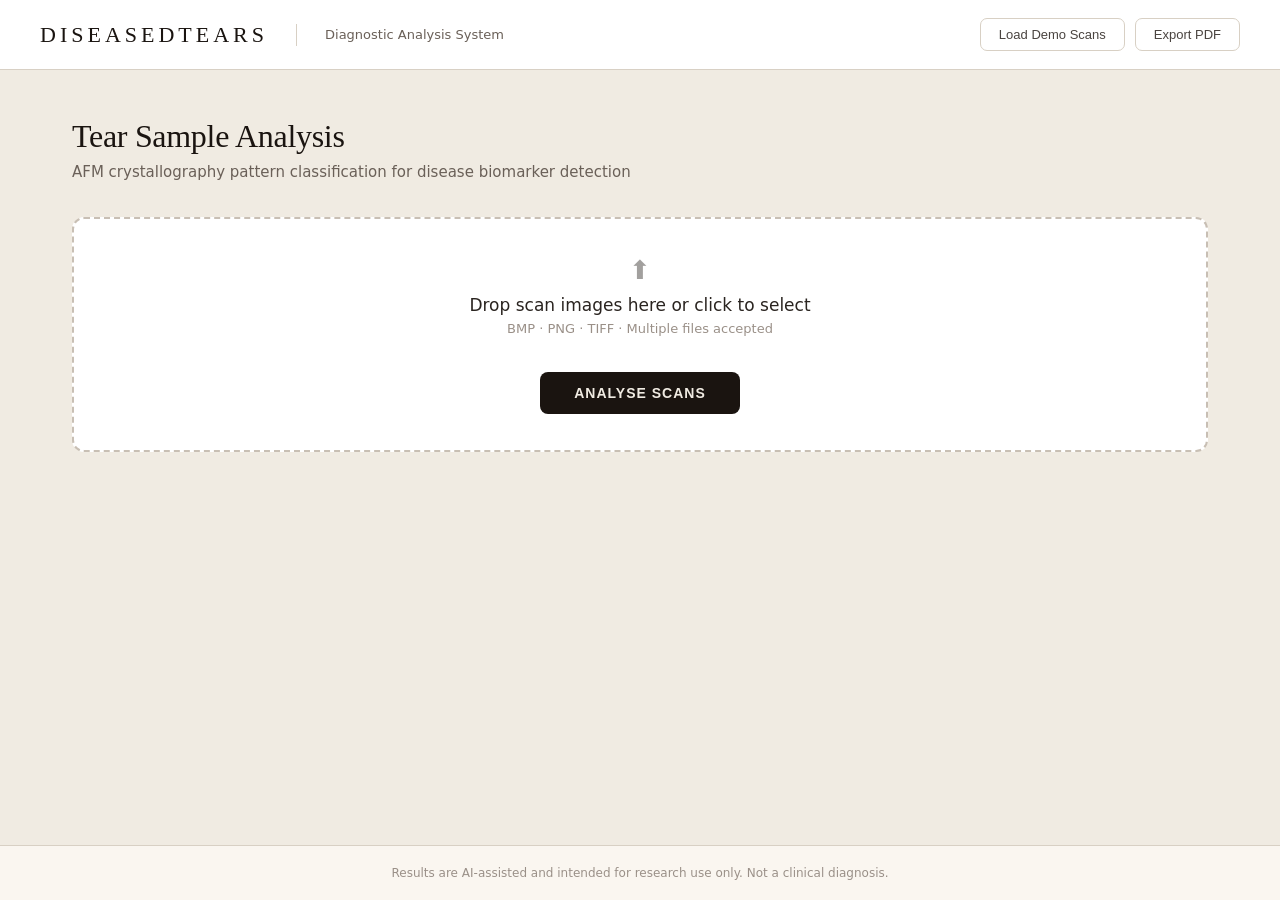
==== web/static/index.html @ 35903978 "Squashed commit of the following: commit 359a8740f93c78d482b70017992bcc65f7c5542a Author: Jozef Číž " ====
<!DOCTYPE html>
<html lang="en">
<head>
  <meta charset="UTF-8">
  <meta name="viewport" content="width=device-width, initial-scale=1.0">
  <title>DiseasedTears — Diagnostic Analysis System</title>
  <link rel="stylesheet" href="styles.css">
</head>
<body>

<nav>
  <span class="logo-wordmark">DiseasedTears</span>
  <div class="logo-sep"></div>
  <span class="logo-sub">Diagnostic Analysis System</span>
  <div class="nav-actions">
    <button id="demo-btn" class="btn-secondary no-print">Load Demo Scans</button>
    <button id="export-btn" class="btn-secondary no-print">Export PDF</button>
  </div>
</nav>

<main>
  <div class="page-header no-print">
    <h1>Tear Sample Analysis</h1>
    <p class="subtitle">AFM crystallography pattern classification for disease biomarker detection</p>
  </div>

  <div id="upload-zone" class="upload-zone no-print">
    <input type="file" id="file-input" accept=".bmp,.png,.tiff,.tif" multiple hidden>
    <div class="upload-icon">⬆</div>
    <div class="upload-title">Drop scan images here or click to select</div>
    <div class="upload-hint">BMP · PNG · TIFF · Multiple files accepted</div>
    <div id="file-chips" class="queued-files"></div>
    <button id="analyse-btn" class="btn-primary">Analyse Scans</button>
  </div>

  <div id="results-section" hidden>
    <div class="summary-strip no-print">
      <div class="summary-stat">
        <div id="count-total" class="stat-num num-neutral">0</div>
        <div class="stat-label">Total</div>
      </div>
      <div class="summary-stat">
        <div id="count-high" class="stat-num num-high">0</div>
        <div class="stat-label">High Risk</div>
      </div>
      <div class="summary-stat">
        <div id="count-warning" class="stat-num num-warn">0</div>
        <div class="stat-label">Warning</div>
      </div>
      <div class="summary-stat">
        <div id="count-safe" class="stat-num num-safe">0</div>
        <div class="stat-label">Clear</div>
      </div>
    </div>

    <div class="filter-bar no-print">
      <button class="filter-btn active" data-filter="all">All</button>
      <button class="filter-btn" data-filter="high">High Risk</button>
      <button class="filter-btn" data-filter="warning">Warning</button>
      <button class="filter-btn" data-filter="safe">Clear</button>
    </div>

    <div id="results-grid" class="results-grid"></div>
  </div>
</main>

<footer class="site-footer">
  Results are AI-assisted and intended for research use only. Not a clinical diagnosis.
</footer>

<div id="lightbox" class="lightbox" hidden>
  <div class="lightbox-inner">
    <button id="lightbox-close" class="lightbox-close">✕</button>
    <img id="lightbox-img" src="" alt="">
    <div id="lightbox-caption" class="lightbox-caption"></div>
  </div>
</div>

<script src="app.js"></script>
</body>
</html>
---- web/static/styles.css ----
* { box-sizing: border-box; margin: 0; padding: 0; }

body {
  background: #f0ebe2;
  color: #1a1410;
  font-family: 'Segoe UI', system-ui, sans-serif;
  min-height: 100vh;
  display: flex;
  flex-direction: column;
}

/* ── Nav ── */
nav {
  background: #fff;
  border-bottom: 1px solid #d8d0c4;
  padding: 18px 40px;
  display: flex;
  align-items: center;
  gap: 16px;
}
.logo-wordmark {
  font-family: Georgia, 'Times New Roman', serif;
  font-size: 22px;
  font-weight: 400;
  letter-spacing: 4px;
  text-transform: uppercase;
  color: #1a1410;
}
.logo-sep { width: 1px; height: 22px; background: #d8d0c4; margin: 0 12px; }
.logo-sub { font-size: 13px; color: #6a6058; }
.nav-actions { margin-left: auto; display: flex; gap: 10px; }

/* ── Main ── */
main {
  max-width: 1200px;
  width: 100%;
  margin: 0 auto;
  padding: 48px 32px;
  flex: 1;
}

h1 {
  font-family: Georgia, 'Times New Roman', serif;
  font-size: 32px;
  font-weight: 400;
  letter-spacing: -0.3px;
  margin-bottom: 8px;
}
.page-header { margin-bottom: 36px; }
.subtitle { color: #6a6058; font-size: 15px; }

/* ── Buttons ── */
.btn-primary {
  background: #1a1410;
  color: #f0ebe2;
  border: none;
  border-radius: 8px;
  padding: 13px 34px;
  font-size: 14px;
  font-weight: 600;
  cursor: pointer;
  letter-spacing: 1px;
  text-transform: uppercase;
  transition: background 0.2s;
}
.btn-primary:hover { background: #3a3028; }

.btn-secondary {
  background: transparent;
  color: #4a4440;
  border: 1px solid #d8d0c4;
  border-radius: 7px;
  padding: 8px 18px;
  font-size: 13px;
  font-weight: 500;
  cursor: pointer;
  transition: border-color 0.2s, color 0.2s;
}
.btn-secondary:hover { border-color: #3d6e6a; color: #3d6e6a; }

/* ── Upload zone ── */
.upload-zone {
  border: 2px dashed #c8bfb4;
  border-radius: 12px;
  padding: 36px;
  text-align: center;
  cursor: pointer;
  background: #fff;
  margin-bottom: 24px;
  transition: border-color 0.2s, background 0.2s;
}
.upload-zone:hover,
.upload-zone.dragover { border-color: #3d6e6a; background: #f7f3ec; }
.upload-icon { font-size: 26px; margin-bottom: 10px; opacity: 0.4; }
.upload-title { font-size: 17px; color: #2a2420; font-weight: 500; margin-bottom: 6px; }
.upload-hint { font-size: 13px; color: #9a9088; margin-bottom: 18px; }
.queued-files {
  display: flex;
  gap: 8px;
  justify-content: center;
  flex-wrap: wrap;
  margin-bottom: 18px;
}
.queued-file {
  background: #f0ebe2;
  border: 1px solid #d8d0c4;
  border-radius: 6px;
  padding: 5px 12px;
  font-size: 13px;
  color: #4a4440;
  font-weight: 500;
}

/* ── Summary strip ── */
.summary-strip {
  display: flex;
  border: 1px solid #d8d0c4;
  border-radius: 10px;
  overflow: hidden;
  margin-bottom: 20px;
  background: #fff;
}
.summary-stat {
  flex: 1;
  padding: 18px 24px;
  text-align: center;
  border-right: 1px solid #ece4d8;
}
.summary-stat:last-child { border-right: none; }
.stat-num {
  font-family: Georgia, serif;
  font-size: 36px;
  font-weight: 400;
  letter-spacing: -1px;
}
.stat-label {
  font-size: 13px;
  color: #6a6058;
  text-transform: uppercase;
  letter-spacing: 1px;
  margin-top: 4px;
  font-weight: 500;
}
.num-neutral { color: #3d6e6a; }
.num-high    { color: #b82c2c; }
.num-warn    { color: #b06a10; }
.num-safe    { color: #2a7048; }

/* ── Filter bar ── */
.filter-bar { display: flex; gap: 8px; margin-bottom: 20px; }
.filter-btn {
  background: #fff;
  border: 1px solid #d8d0c4;
  border-radius: 7px;
  padding: 8px 18px;
  font-size: 13px;
  font-weight: 500;
  cursor: pointer;
  color: #4a4440;
  transition: all 0.15s;
}
.filter-btn:hover { border-color: #3d6e6a; color: #3d6e6a; }
.filter-btn.active { background: #1a1410; color: #f0ebe2; border-color: #1a1410; }

/* ── Results grid ── */
.results-grid {
  display: grid;
  grid-template-columns: repeat(auto-fill, minmax(240px, 1fr));
  gap: 16px;
}

/* ── Card ── */
.result-card {
  background: #fff;
  border: 1px solid #d8d0c4;
  border-radius: 12px;
  overflow: hidden;
  transition: box-shadow 0.2s;
}
.result-card:hover { box-shadow: 0 4px 20px rgba(0,0,0,0.10); }

.card-image-wrap {
  position: relative;
  width: 100%;
  aspect-ratio: 1 / 1;
  background: #e8e0d4;
  overflow: hidden;
  border-bottom: 1px solid #d8d0c4;
  cursor: pointer;
}
.card-image-wrap img {
  width: 100%;
  height: 100%;
  object-fit: cover;
  display: block;
}

.risk-overlay {
  position: absolute;
  top: 8px; right: 8px;
  padding: 4px 10px;
  border-radius: 5px;
  font-size: 11px;
  font-weight: 700;
  letter-spacing: 1px;
  text-transform: uppercase;
}
.risk-high { background: rgba(255,255,255,0.92); color: #b82c2c; border: 1.5px solid rgba(184,44,44,0.3); }
.risk-warn { background: rgba(255,255,255,0.92); color: #b06a10; border: 1.5px solid rgba(176,106,16,0.3); }
.risk-safe { background: rgba(255,255,255,0.92); color: #2a7048; border: 1.5px solid rgba(42,112,72,0.3); }

.card-meta { padding: 10px 12px 8px; border-bottom: 1px solid #ece6de; }
.card-filename {
  font-size: 13px;
  color: #1a1410;
  font-weight: 600;
  white-space: nowrap;
  overflow: hidden;
  text-overflow: ellipsis;
  display: block;
}

.card-body { padding: 12px; }
.top-prediction {
  display: flex;
  align-items: baseline;
  justify-content: space-between;
  gap: 8px;
  background: #f7f3ec;
  border: 1px solid #e2d8ca;
  border-radius: 8px;
  padding: 8px 10px;
  margin-bottom: 10px;
}
.top-prediction-label {
  font-size: 11px;
  letter-spacing: 0.8px;
  text-transform: uppercase;
  color: #7a6e63;
  font-weight: 600;
}
.top-prediction-value {
  font-size: 13px;
  color: #1a1410;
  font-weight: 700;
}
.arcs-grid {
  display: grid;
  grid-template-columns: repeat(3, 1fr);
  gap: 6px 4px;
}
.arc-item { display: flex; flex-direction: column; align-items: center; gap: 3px; }
.arc-item svg { width: 100%; max-width: 64px; height: auto; }
.arc-label {
  font-size: 13px;
  color: #2a2420;
  font-weight: 600;
  text-align: center;
  line-height: 1.2;
}

/* ── Footer ── */
.site-footer {
  text-align: center;
  padding: 20px 32px;
  font-size: 12px;
  color: #9a9088;
  border-top: 1px solid #d8d0c4;
  background: #faf6f0;
}

/* ── Lightbox ── */
.lightbox {
  position: fixed;
  inset: 0;
  background: rgba(20,16,12,0.88);
  display: flex;
  align-items: center;
  justify-content: center;
  z-index: 1000;
}
.lightbox[hidden] { display: none; }
.lightbox-inner {
  position: relative;
  max-width: 90vw;
  max-height: 90vh;
  display: flex;
  flex-direction: column;
  align-items: center;
  gap: 12px;
}
.lightbox-inner img {
  max-width: 100%;
  max-height: 80vh;
  object-fit: contain;
  border-radius: 4px;
}
.lightbox-close {
  position: absolute;
  top: -40px; right: 0;
  background: transparent;
  border: 1px solid rgba(255,255,255,0.3);
  color: #fff;
  border-radius: 50%;
  width: 32px; height: 32px;
  font-size: 14px;
  cursor: pointer;
  display: flex;
  align-items: center;
  justify-content: center;
}
.lightbox-caption { color: rgba(255,255,255,0.7); font-size: 13px; }

/* ── Print / PDF ── */
@media print {
  .no-print { display: none !important; }
  body { background: #fff; }
  main { padding: 0; max-width: 100%; }
  .results-grid { grid-template-columns: repeat(auto-fill, minmax(180px, 1fr)); gap: 12px; }
  .result-card { break-inside: avoid; border: 1px solid #ccc; box-shadow: none; }
  .site-footer { border-top: 1px solid #ccc; }
  nav { border-bottom: 1px solid #ccc; padding: 12px 20px; }
  #results-section { display: block !important; }
}
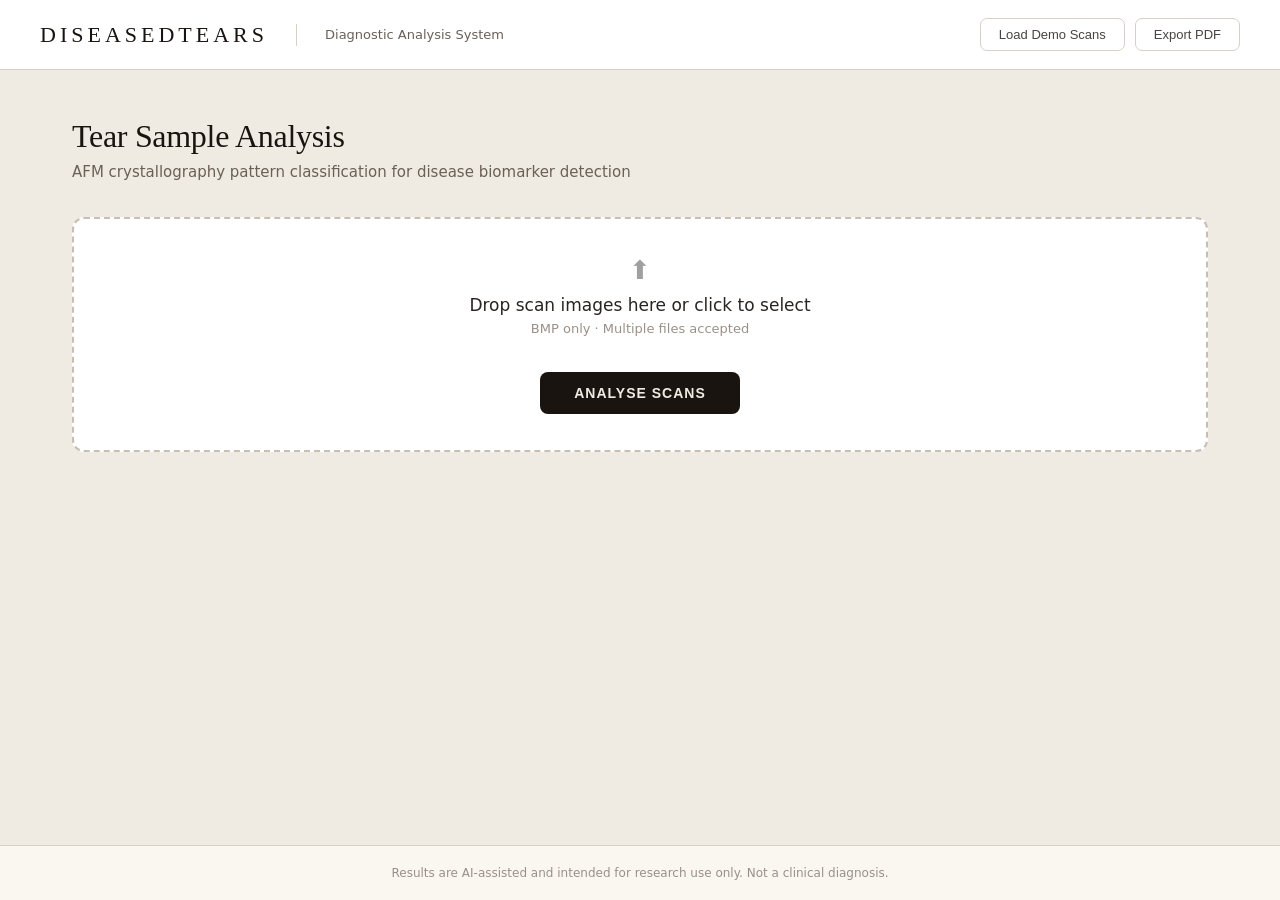
==== commit 820fb557: "add deployment prototype" ====
--- a/web/static/index.html
+++ b/web/static/index.html
@@ -25,10 +25,10 @@
   </div>
 
   <div id="upload-zone" class="upload-zone no-print">
-    <input type="file" id="file-input" accept=".bmp,.png,.tiff,.tif" multiple hidden>
+    <input type="file" id="file-input" accept=".bmp,image/bmp" multiple hidden>
     <div class="upload-icon">⬆</div>
     <div class="upload-title">Drop scan images here or click to select</div>
-    <div class="upload-hint">BMP · PNG · TIFF · Multiple files accepted</div>
+    <div class="upload-hint">BMP only · Multiple files accepted</div>
     <div id="file-chips" class="queued-files"></div>
     <button id="analyse-btn" class="btn-primary">Analyse Scans</button>
   </div>
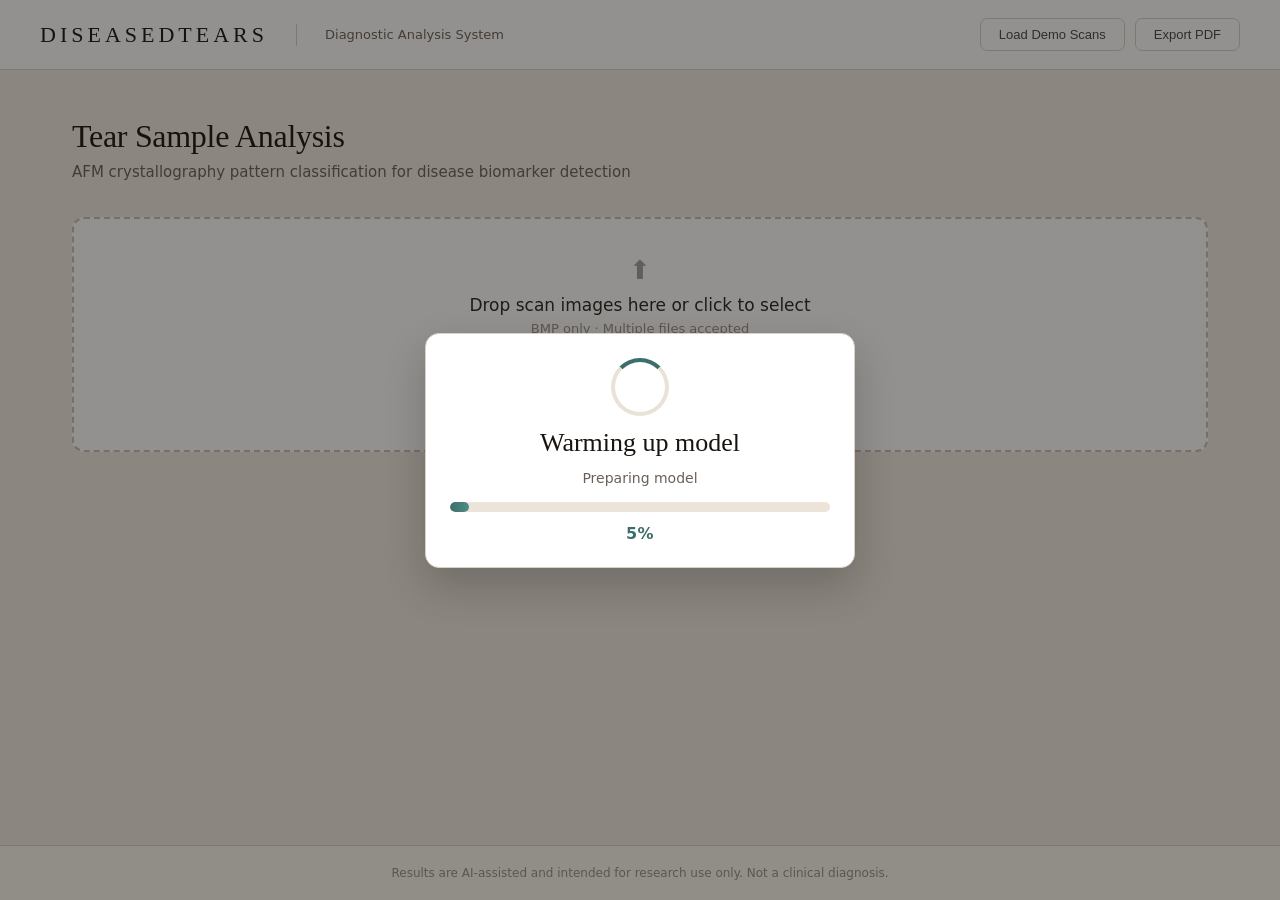
==== commit 7567b493: "Add progress bars" ====
--- a/web/static/index.html
+++ b/web/static/index.html
@@ -31,6 +31,16 @@
     <div class="upload-hint">BMP only · Multiple files accepted</div>
     <div id="file-chips" class="queued-files"></div>
     <button id="analyse-btn" class="btn-primary">Analyse Scans</button>
+  </div>
+
+  <div id="classification-progress" class="runner-progress no-print" hidden>
+    <div class="runner-progress-head">
+      <span>Classification progress</span>
+      <strong id="runner-count">0 / 0</strong>
+    </div>
+    <div class="runner-track">
+      <div id="runner-bar" class="runner-bar"></div>
+    </div>
   </div>
 
   <div id="results-section" hidden>
@@ -76,6 +86,18 @@
   </div>
 </div>
 
+<div id="model-loader" class="model-loader" aria-live="polite" aria-busy="true">
+  <div class="model-loader-card">
+    <div class="spinner"></div>
+    <div class="model-loader-title">Warming up model</div>
+    <div id="model-loader-stage" class="model-loader-stage">Preparing model</div>
+    <div class="model-loader-track">
+      <div id="model-loader-bar" class="model-loader-bar"></div>
+    </div>
+    <div id="model-loader-value" class="model-loader-value">0%</div>
+  </div>
+</div>
+
 <script src="app.js"></script>
 </body>
 </html>
--- a/web/static/styles.css
+++ b/web/static/styles.css
@@ -111,6 +111,40 @@
   font-weight: 500;
 }
 
+.runner-progress {
+  background: #fff;
+  border: 1px solid #d8d0c4;
+  border-radius: 10px;
+  padding: 14px 16px;
+  margin-bottom: 22px;
+}
+
+.runner-progress-head {
+  display: flex;
+  justify-content: space-between;
+  align-items: baseline;
+  margin-bottom: 10px;
+  color: #2a2420;
+  font-size: 13px;
+  font-weight: 600;
+}
+
+.runner-track {
+  width: 100%;
+  height: 10px;
+  border-radius: 999px;
+  background: #ece4d8;
+  overflow: hidden;
+}
+
+.runner-bar {
+  height: 100%;
+  width: 0;
+  border-radius: inherit;
+  background: linear-gradient(90deg, #3d6e6a 0%, #4f8c87 100%);
+  transition: width 0.25s ease;
+}
+
 /* ── Summary strip ── */
 .summary-strip {
   display: flex;
@@ -310,6 +344,84 @@
   justify-content: center;
 }
 .lightbox-caption { color: rgba(255,255,255,0.7); font-size: 13px; }
+
+.model-loader {
+  position: fixed;
+  inset: 0;
+  z-index: 1200;
+  background: rgba(20, 16, 12, 0.46);
+  display: flex;
+  align-items: center;
+  justify-content: center;
+  padding: 16px;
+}
+
+.model-loader[hidden] {
+  display: none;
+}
+
+.model-loader-card {
+  width: min(430px, 100%);
+  background: #fff;
+  border: 1px solid #d8d0c4;
+  border-radius: 14px;
+  box-shadow: 0 18px 40px rgba(20, 16, 12, 0.22);
+  padding: 24px;
+  display: flex;
+  flex-direction: column;
+  align-items: center;
+  gap: 12px;
+  text-align: center;
+}
+
+.spinner {
+  width: 58px;
+  height: 58px;
+  border-radius: 50%;
+  border: 4px solid #e9e2d8;
+  border-top-color: #3d6e6a;
+  animation: spin 0.8s linear infinite;
+}
+
+.model-loader-title {
+  font-family: Georgia, 'Times New Roman', serif;
+  font-size: 26px;
+  color: #1a1410;
+}
+
+.model-loader-stage {
+  color: #6a6058;
+  font-size: 14px;
+  min-height: 20px;
+}
+
+.model-loader-track {
+  width: 100%;
+  height: 10px;
+  border-radius: 999px;
+  background: #ece4d8;
+  overflow: hidden;
+}
+
+.model-loader-bar {
+  width: 0;
+  height: 100%;
+  border-radius: inherit;
+  background: linear-gradient(90deg, #3d6e6a 0%, #4f8c87 100%);
+  transition: width 0.25s ease;
+}
+
+.model-loader-value {
+  color: #3d6e6a;
+  font-weight: 700;
+  letter-spacing: 0.5px;
+}
+
+@keyframes spin {
+  to {
+    transform: rotate(360deg);
+  }
+}
 
 /* ── Print / PDF ── */
 @media print {
@@ -322,3 +434,22 @@
   nav { border-bottom: 1px solid #ccc; padding: 12px 20px; }
   #results-section { display: block !important; }
 }
+
+@media (max-width: 760px) {
+  .runner-progress-head {
+    font-size: 12px;
+  }
+
+  .model-loader-card {
+    padding: 20px 16px;
+  }
+
+  .model-loader-title {
+    font-size: 22px;
+  }
+
+  .spinner {
+    width: 52px;
+    height: 52px;
+  }
+}
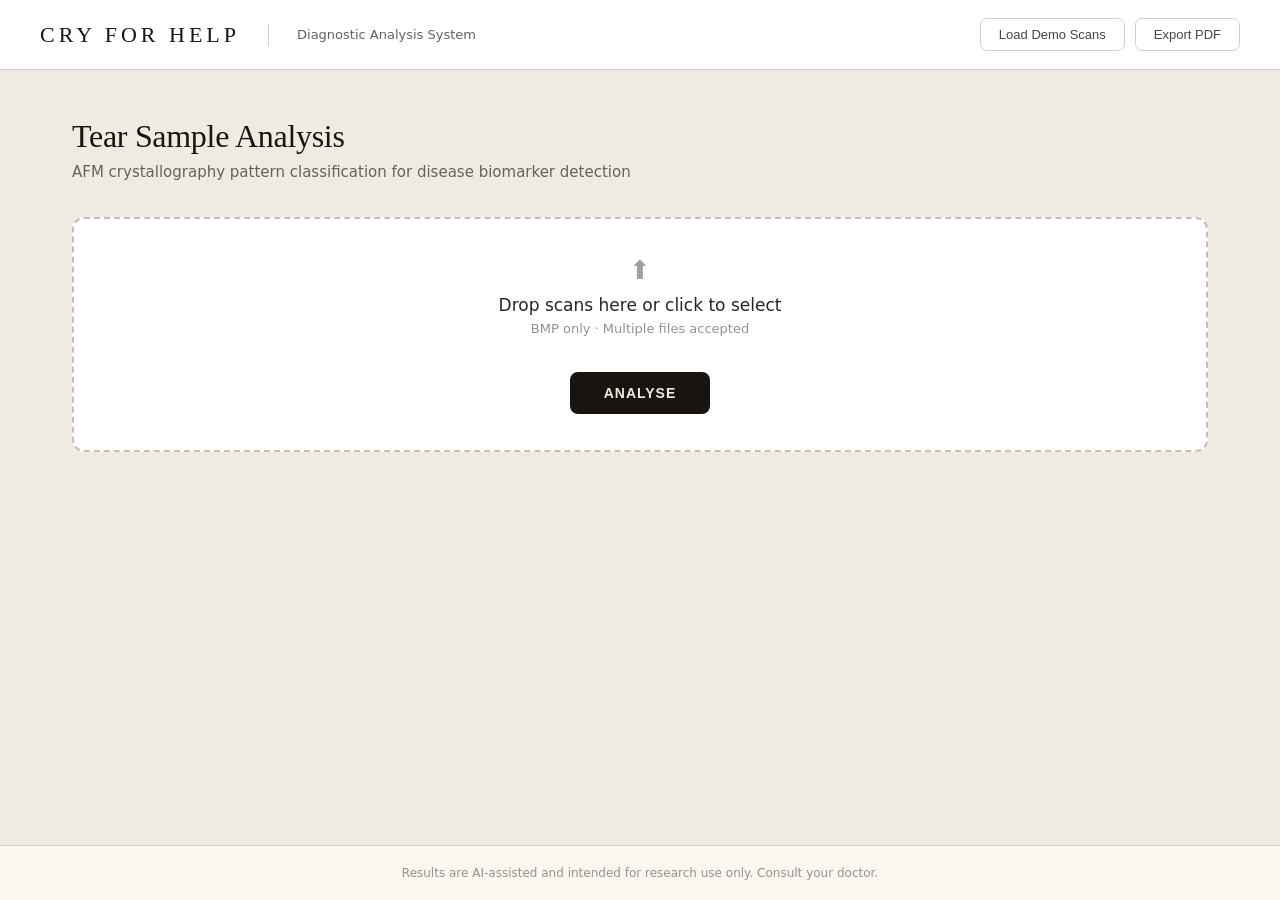
==== commit d118798a: "improve the looks" ====
--- a/web/static/index.html
+++ b/web/static/index.html
@@ -3,13 +3,13 @@
 <head>
   <meta charset="UTF-8">
   <meta name="viewport" content="width=device-width, initial-scale=1.0">
-  <title>DiseasedTears — Diagnostic Analysis System</title>
+  <title>Cry For Help — non-invasive diagnosis</title>
   <link rel="stylesheet" href="styles.css">
 </head>
 <body>
 
 <nav>
-  <span class="logo-wordmark">DiseasedTears</span>
+  <span class="logo-wordmark">Cry For Help</span>
   <div class="logo-sep"></div>
   <span class="logo-sub">Diagnostic Analysis System</span>
   <div class="nav-actions">
@@ -27,20 +27,10 @@
   <div id="upload-zone" class="upload-zone no-print">
     <input type="file" id="file-input" accept=".bmp,image/bmp" multiple hidden>
     <div class="upload-icon">⬆</div>
-    <div class="upload-title">Drop scan images here or click to select</div>
+    <div class="upload-title">Drop scans here or click to select</div>
     <div class="upload-hint">BMP only · Multiple files accepted</div>
     <div id="file-chips" class="queued-files"></div>
-    <button id="analyse-btn" class="btn-primary">Analyse Scans</button>
-  </div>
-
-  <div id="classification-progress" class="runner-progress no-print" hidden>
-    <div class="runner-progress-head">
-      <span>Classification progress</span>
-      <strong id="runner-count">0 / 0</strong>
-    </div>
-    <div class="runner-track">
-      <div id="runner-bar" class="runner-bar"></div>
-    </div>
+    <button id="analyse-btn" class="btn-primary">Analyse</button>
   </div>
 
   <div id="results-section" hidden>
@@ -75,7 +65,7 @@
 </main>
 
 <footer class="site-footer">
-  Results are AI-assisted and intended for research use only. Not a clinical diagnosis.
+  Results are AI-assisted and intended for research use only. Consult your doctor.
 </footer>
 
 <div id="lightbox" class="lightbox" hidden>
@@ -86,18 +76,6 @@
   </div>
 </div>
 
-<div id="model-loader" class="model-loader" aria-live="polite" aria-busy="true">
-  <div class="model-loader-card">
-    <div class="spinner"></div>
-    <div class="model-loader-title">Warming up model</div>
-    <div id="model-loader-stage" class="model-loader-stage">Preparing model</div>
-    <div class="model-loader-track">
-      <div id="model-loader-bar" class="model-loader-bar"></div>
-    </div>
-    <div id="model-loader-value" class="model-loader-value">0%</div>
-  </div>
-</div>
-
 <script src="app.js"></script>
 </body>
 </html>
